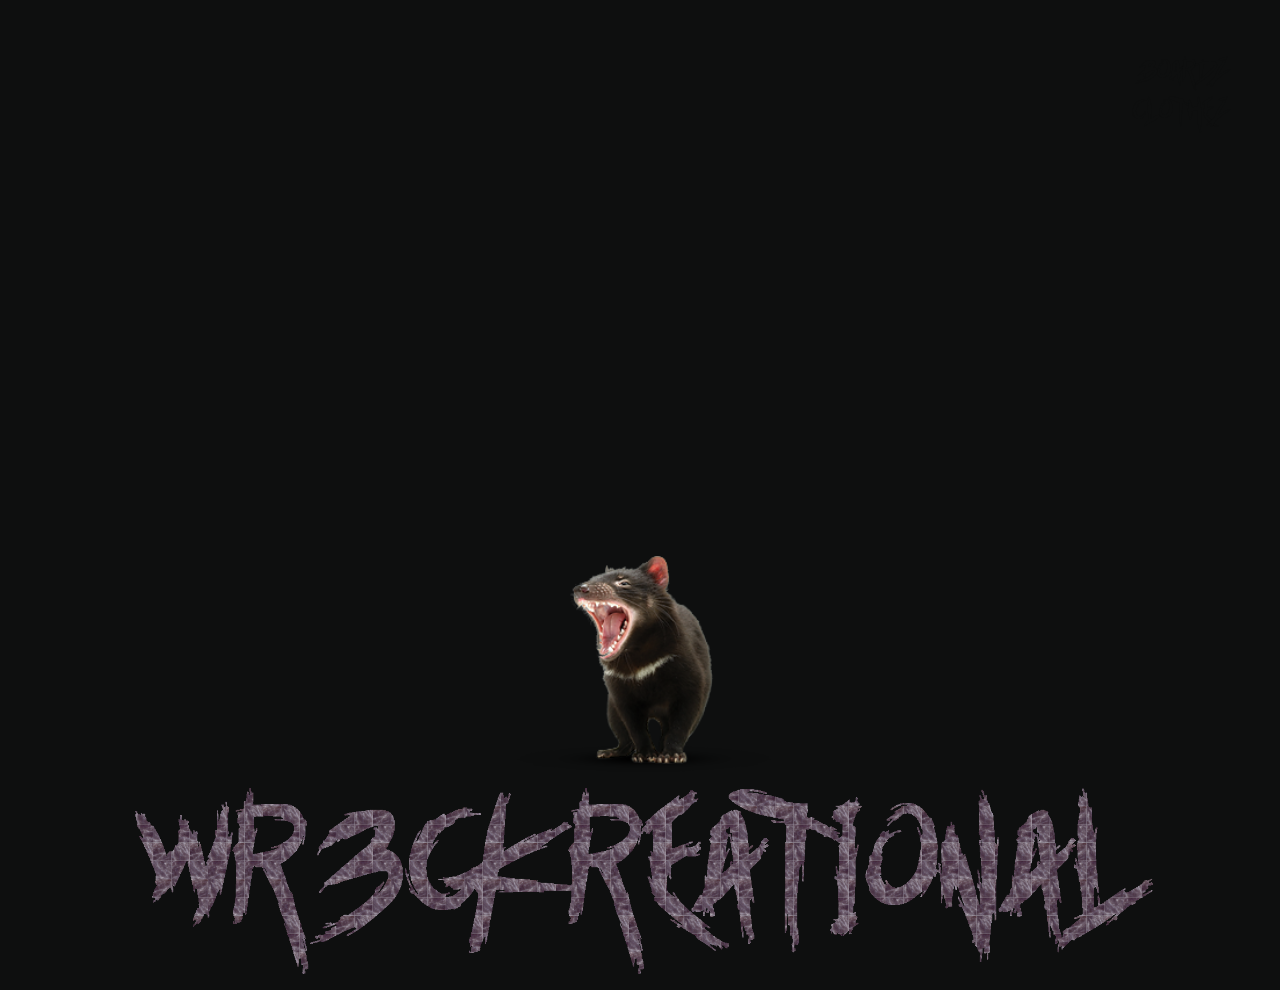
==== index.html @ ac6fb2cc "zzzzzz" ====
<html>
	<head>
		<title>WR3CKREATIONAL</title>
		
		<!--
			Creator: Nicholas Ham 
			         https://n-ham.com
			         https://nift.dev
		
			 Boards: http://shop.wr3ckreational.com    
			         -> https://boardpusher.com/wr3ckreational
			Clothes: http://clothes.wr3ckreational.com
			         -> https://wr3ckreational.teemill.com
		
			================================================================
		
			wr3ckreational started as a play on words combining wreck and
			recreational to recognise what various things go through so that
			we can train up to fight abuse, in particular the global war to
			end sexual abuse on planet earth, ie. for sexual abuse to never
			happen again on planet earth. 
		
			Do not trust people who claim to be onside with these wars
			and/or onside with wr3ckreational without thoroughly questioning
			people when they are actually speaking genuinely. 
		
			"Should we trust?" "fuck no!"
		
			If you would like to become part Australian during your
			lifetime, one way to achieve this is to steal sponsorship 
			from WR3CKREATIONAL. Buy our stuff and say you're sponsored
			by us. However if you treat kidnap and rape like that is 
			stealing you will be hunted. 
		
			We encourage people to get educated on how much of an actual
			problem human trafficking, sexual abuse, forced relationships,
			promises, dibbsing, people whose idea of stealing is kidnap and
			rape etc. are on planet earth and get onside with the war to 
			make sure sexual abuse never happens again on planet earth. If 
			a kid sexually abuses an adult, the kid is the sexual abuser. 
		
			It is not okay to tell people who to fall for, even if there's 
			enough heinous people on the planet to claim any kind of 
			democratic bullshit on that topic. Raping kids in to people
			is far worse, any attempt to prolong the suffering of people
			who are targets to rapists is considered sabotage in the war
			efforts to end sexual abuse, including making them play along
			for their rapist's rape family/families. People who refuse to
			get educated on these topics and refuse to learn what they are
			and are not competent at and stick to the things they are
			competent at etc. are considered part the enemy in these wars.
			Especially if they still give opinions on these topics front of
			house or behind the scenes.
		
			These problems are to be cleaned up from the past, present and
			future. Anyone who thinks the present and future can be cleaned
			up without cleaning up the past should be given a very quick 
			chance to wake the fuck up and be educated, otherwise treat them
			as complicit to the suffering that has happened on planet earth
			without justice being served. 
		
			We want people to figure out what they are and are not good at
			and hone those skills to be used as weapons against sexual abuse
			on planet earth. Everything is a weapon, it depends what it is
			used for, is it a danger to the rapist society or contributing
			to prolonging the suffering of who and what the rapists on this
			planet target? A lot of the other heinous problems on this
			planet are often caused to cover up the heinous problems with
			sexual abuse or any attempts to fight the other heinous problems
			are sabotaged in all sorts of ways that further ruins the lives
			of innocent people and prolongs the suffering of who the rapists
			target on planet earth. 
		
			https://n-ham.com/piracy.html
			https://n-ham.com/education.html
			https://n-ham.com/nature.html
			https://n-ham.com/skateboarding.html
			https://nift.dev/coe.html
			https://nift.dev/resources/promos.html
			https://nift.dev/docs/fns.html
			https://nift.dev/docs/f++.html
			https://nift.dev/docs/n++.html
			https://nift.dev/docs/interactive.html
		-->
		
		<meta name="viewport" content="width=device-width, initial-scale=1.0">
		
		<link rel='stylesheet' type='text/css' href='css/pagestyle.css'>
		<link rel='icon' type='image/png' href='imgs/favicon.png'>
		<script src='js/motion.js'></script>
		
		<!-- Global site tag (gtag.js) - Google Analytics -->
		<script async src="https://www.googletagmanager.com/gtag/js?id=UA-137360653-1"></script>
		<script>
		  window.dataLayer = window.dataLayer || [];
		  function gtag(){dataLayer.push(arguments);}
		  gtag('js', new Date());
		
		  gtag('config', 'UA-137360653-1');
		</script>
		
		<script>
			var no_wr3ckords = 21,
			    play = 0;
		
			function setup_audio_continuer()
			{
				var myAudio = document.getElementById('my_audio');
				myAudio.onended = function()
				{
					myAudio.src = "./mp3/wr3ckord_".concat((new Date().getSeconds())%no_wr3ckords + 1).concat(".mp3");
					myAudio.play();
				}
			}
		
			function keyPressEvent(event) 
			{
				var char = event.keyCode,
				    wr3ckord = char;
		
				//alert(char);
		
				if(char == 9  || 
				   char == 16 || 
				   char == 17 || 
				   char == 18 || 
				   char == 20 ||
				   char == 38 ||
				   char == 40 ||
				   char == 91)
				{
					return;
				}
				else if(char == 32 || char == 80) 
				{
					var myAudio = document.getElementById('my_audio');
					if(myAudio.paused)
						myAudio.play();
					else
						myAudio.pause();
		
					return;
				}
				else if(char == 37) 
				{
					var myAudio = document.getElementById('my_audio');
					myAudio.currentTime -= 1;
					return;
				}
				else if(char == 39) 
				{
					var myAudio = document.getElementById('my_audio');
					myAudio.currentTime += 1;
					return;
				}
		
				var myAudio = document.getElementById('my_audio');
				myAudio.src = "./mp3/wr3ckord_".concat(wr3ckord%no_wr3ckords+1).concat(".mp3");
				myAudio.play();
			}
		</script>
	</head>

	<body onload="setup_audio_continuer()" 
	      onclick="play_tune()" 
	      onmousemove="toggle_banner()" 
	      onkeydown="keyPressEvent(event)">
		<div class="content">
			<div id='smoke'>
				<p><img id="character" width="20%" src="imgs/logo_8.png"></p>
				<p><img width="80%" id="wr3cked" src="imgs/banner_8.png"></p>
			</div>
		
			<boardz><a href="http://shop.wr3ckreational.com">boardz</a></boardz>
			<ragz><a href="http://clothes.wr3ckreational.com">clothez</a></ragz>
		
			<canvas id="canvas"></canvas>
			<audio id="my_audio"></audio>
		</div>

		<script>
			function sleep(ms) 
			{
				return new Promise(resolve => setTimeout(resolve, ms));
			}

			function play_tune()
			{
				document.getElementById("character").src = "./imgs/logo_".concat((new Date().getSeconds())%11 + 1).concat(".png");
				play = 1;

				var myAudio = document.getElementById('my_audio');
				myAudio.src = "./mp3/wr3ckord_".concat((new Date().getSeconds())%no_wr3ckords + 1).concat(".mp3");
				myAudio.play();
			}
			function toggle_banner()
			{
				document.getElementById("wr3cked").src = "./imgs/banner_".concat((new Date().getSeconds())%11 + 1).concat(".png");
			}

			var canvas = document.getElementById('canvas')
			var ctx = canvas.getContext('2d')
			canvas.width = innerWidth
			canvas.height = innerHeight

			var c1 = Math.floor(Math.random() * 250);
			var c2 = Math.floor(Math.random() * 250);
			var c3 = Math.floor(Math.random() * 250);
			var party = motionmachine(ctx, [c1, c2, c3]);
			party.start() // start animating

			var type = Math.floor(Math.random() * 4);
			var colTime = Math.floor(Math.random() * 4000) + 5000;

			var datetime = new Date().getTime();

			function get_time_diff( datetime )
			{
				var datetime = typeof datetime !== 'undefined' ? datetime : "2014-01-01 01:02:03.123456";

				var datetime = new Date( datetime ).getTime();
				var now = new Date().getTime();

				if( isNaN(datetime) )
				{
					return "";
				}

				if (datetime < now) {
					var milisec_diff = now - datetime;
				}else{
					var milisec_diff = datetime - now;
				}

				return milisec_diff;
			}

			onmousemove = function (e) 
			{
				if(get_time_diff(datetime) > colTime)
				{
					c1 = Math.floor(Math.random() * 250);
					c2 = Math.floor(Math.random() * 250);
					c3 = Math.floor(Math.random() * 250);
					party.stop();
					party = motionmachine(ctx, [c1, c2, c3]);
					party.start(); // start animating
					datetime = new Date().getTime();
					type = Math.floor(Math.random() * 5);
					colTime = Math.floor(Math.random() * 4000) + 5000;
				}

				if(type == 0)
				{
					var x = Math.floor(Math.random() * innerWidth);
					party.setPreDrawCallback(function(dt){
						party.addMotion(x, innerHeight, .5);
						canvas.width = innerWidth;
						canvas.height = innerHeight;
					})
				}
				else if(type == 1)
				{
					var x = Math.floor(Math.random() * innerWidth);
					var y = Math.floor(Math.random() * innerHeight/2) + innerHeight/2;
					party.setPreDrawCallback(function(dt){
						party.addMotion(x, y, .5);
						canvas.width = innerWidth;
						canvas.height = innerHeight;
					})
				}
				else if(type == 2)
				{
					var x = Math.floor(Math.random() * innerWidth);
					var y = Math.floor(Math.random() * innerHeight/2) + innerHeight/2;
					party.setPreDrawCallback(function(dt){
						party.addMotion(x, y, .5);
						canvas.width = innerWidth;
						canvas.height = innerHeight;
					})
				}
				else if(type == 3)
				{
					var x = Math.floor(Math.random() * innerWidth);
					var y = Math.floor(Math.random() * innerHeight/2) + innerHeight/2;
					var x2 = Math.floor(Math.random() * innerWidth);
					var y2 = Math.floor(Math.random() * innerHeight/2) + innerHeight/2;
					party.setPreDrawCallback(function(dt){
						party.addMotion(x, y, .5);
						party.addMotion(x2, y2, .5);
						canvas.width = innerWidth;
						canvas.height = innerHeight;
					})
				}
				else
				{
					var x = e.clientX;
					var y = e.clientY;
					var n = .5;
					var t = Math.floor(Math.random() * 200) + 3800;
					party.addmotion(x, y, n, t);
				}
			}
		</script>
	</body>
</html>
---- css/pagestyle.css ----
html 
{
	background: #0e0f0f;
	overflow-y: scroll;
	position: absolute;
	margin: 0;
	width: 100%;
	overflow: hidden;
	height: 100%;

	-webkit-touch-callout: none; /* iOS Safari */
	  -webkit-user-select: none; /* Safari */
	   -khtml-user-select: none; /* Konqueror HTML */
	     -moz-user-select: none; /* Firefox */
	      -ms-user-select: none; /* Internet Explorer/Edge */
	          user-select: none; /* Non-prefixed version, currently
                                  supported by Chrome and Opera */
}

div.content 
{
	/*background:#484848;*/

	display: table;

	width: 100%;
	max-width: 800px !important;
	margin: 0 auto; 

	margin-bottom: 40px !important;

	word-wrap:break-word;

	font-family:'Helvetica Neue',Helvetica,Arial,sans-serif;

	/*-moz-box-shadow: 3px 3px 5px #202020;
	-webkit-box-shadow: 3px 3px 5px #202020;
	box-shadow: 3px 3px 5px #202020;
	border-bottom-left-radius: 8px;
	border-bottom-right-radius: 8px;*/
}

br
{
	-webkit-user-select: none; /* Chrome/Safari */        
	-moz-user-select: none; /* Firefox */
	-ms-user-select: none; /* IE10+ */
}

@font-face 
{
	font-family:"brutal";
	src: url("../ttf/Brutalworld.ttf") format("truetype");
	background-color: #0e0f0f !important;
	text-decoration:none;
}

a
{
	text-decoration:none;
	color: #0e0f0f !important;
}

a:hover, shopz:hover
{
	text-decoration:none;
	color: #2adb3b !important;
}

shopz
{
	position: fixed;
	top: 20px;
	right: 50px;
	font-family:'brutal';
}

shopz:hover
{
	text-decoration:none;
	color: #0f8a30 !important;
}

boardz
{
	position: fixed;
	top: 60px;
	right: 50px;
	font-family:'brutal';
}

ragz
{
	position: fixed;
	top: 100px;
	right: 50px;
	font-family:'brutal';
}

#smoke
{
	position: absolute;
	top: 60%;
	text-align: center;

	transition-property: color;
	-o-transition:1s;
	-ms-transition:1s;
	-moz-transition:1s;
	-webkit-transition:1s;
	/* ...and now for the proper property */
	transition:1s;
}

#smoke:hover
{
	top:-50%;/*10%;*/
	left:15%;
	size:50%;
	margin-top:-20px;
	margin-bottom:-20px;

	transition-property: color;
	-o-transition:1s;
	-ms-transition:1s;
	-moz-transition:1s;
	-webkit-transition:1s;
	/* ...and now for the proper property */
	transition:1s;
}

.noselect 
{
	-webkit-touch-callout: none; /* iOS Safari */
	  -webkit-user-select: none; /* Safari */
 	   -khtml-user-select: none; /* Konqueror HTML */
   	     -moz-user-select: none; /* Firefox */
	      -ms-user-select: none; /* Internet Explorer/Edge */
	          user-select: none; /* Non-prefixed version, currently
	                                supported by Chrome and Opera */
}

/*
	About wr3ckreational has been moved, send an email if you'd like to know where
*/
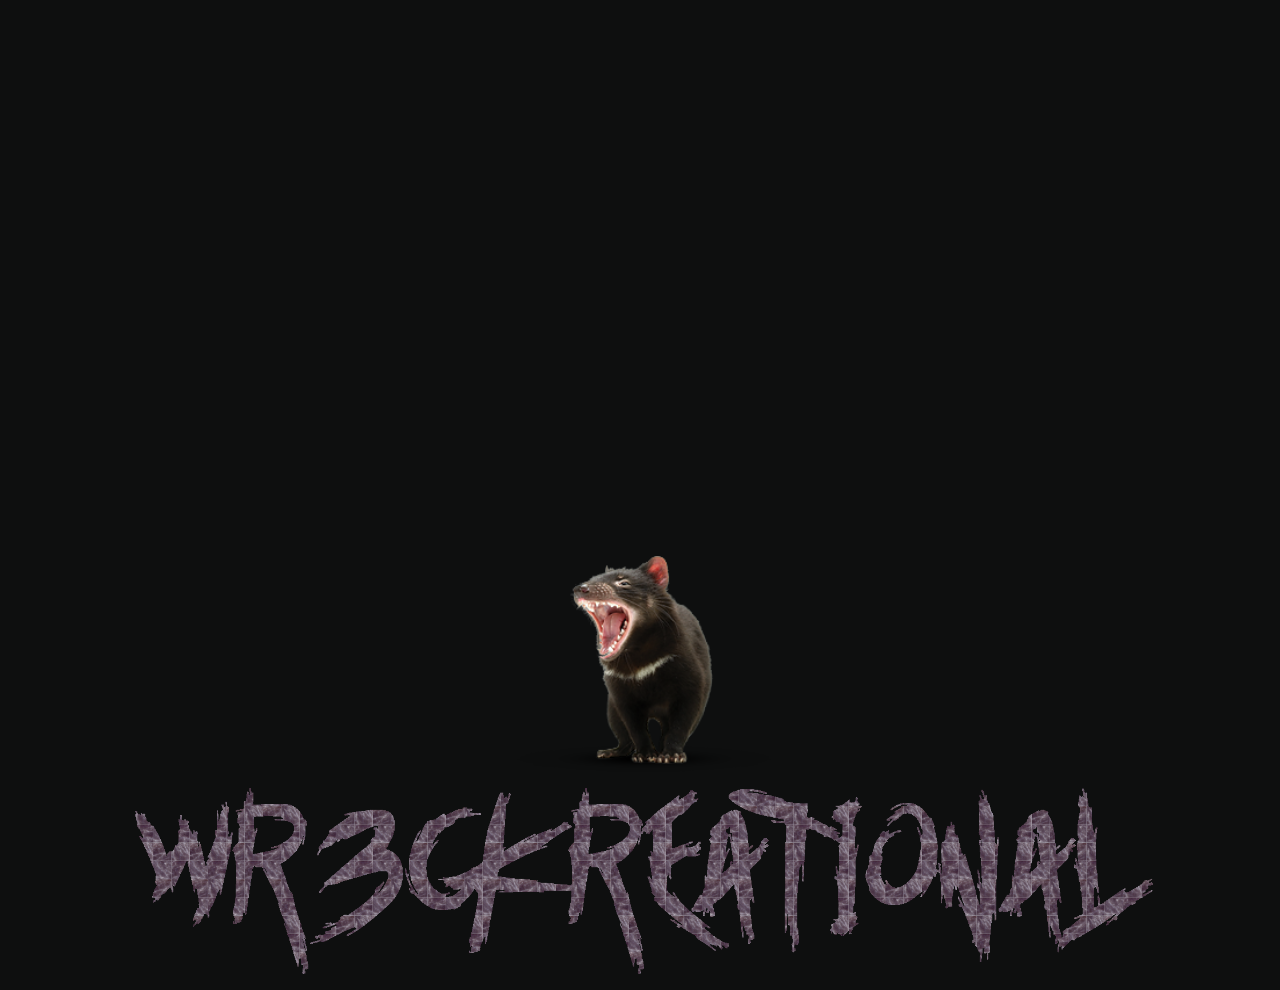
==== commit 50aec7fd: "added some more wr3ckords" ====
--- a/index.html
+++ b/index.html
@@ -7,9 +7,11 @@
 			         https://n-ham.com
 			         https://nift.dev
 		
-			 Boards: http://shop.wr3ckreational.com    
+			 Boards: https://boardz.wr3ck.com
+			         https://shop.wr3ckreational.com    
 			         -> https://boardpusher.com/wr3ckreational
-			Clothes: http://clothes.wr3ckreational.com
+			Clothes: https://clothez.wr3ck.com
+			         https://clothes.wr3ckreational.com
 			         -> https://wr3ckreational.teemill.com
 		
 			================================================================
@@ -59,6 +61,40 @@
 			as complicit to the suffering that has happened on planet earth
 			without justice being served. 
 		
+			Identify and expose people who are offside with ending rape
+			and abuse on planet earth. People who like their lives better
+			while those problems exist do not deserve the freedom they
+			claim to. People who claim democracies are going to solve these
+			problems need to get a forced education before having any
+			real freedom. Many of those people knowingly or unknowingly
+			contribute to all sorts of horrors on planet earth.
+		
+			Identify and expose people who intentionally will not get 
+			educated properly. The horrors people like that cause on this
+			planet are heinous. They have been able to hold the entire world
+			hostage for far too long. 
+		
+			People who think an apology will suffice for contributing to 
+			the prolonged suffering and misery of people who are targeted
+			by rapists and abusers on this planet should be treated as part
+			of the enemy. 
+		
+			Anyone who causes problems they shouldn't cause to a community 
+			with the people they sleep with or even try to pick up should 
+			be exiled to another place geographically. If their actions are
+			too heinous for another community to knowingly want to take them
+			on, why the fuck would anyone let them continue to partake freely
+			in their own communities and societies? Do not try to change the
+			world without checking thoroughly first, those who do will be
+			treated as the enemy in these wars. 
+		
+			Those who willingly go to places like strip clubs or worse pay
+			to rape people should be treated as the enemy in these wars.
+		
+			Watch out for people who mislead or flat out lie about who the 
+			problematic people are on these topics. Question people thoroughly
+			and work out who the liars are and who the actual perpetrators are.
+		
 			We want people to figure out what they are and are not good at
 			and hone those skills to be used as weapons against sexual abuse
 			on planet earth. Everything is a weapon, it depends what it is
@@ -100,7 +136,7 @@
 		</script>
 		
 		<script>
-			var no_wr3ckords = 21,
+			var no_wr3ckords = 24,
 			    play = 0;
 		
 			function setup_audio_continuer()
@@ -165,18 +201,23 @@
 	      onclick="play_tune()" 
 	      onmousemove="toggle_banner()" 
 	      onkeydown="keyPressEvent(event)">
-		<div class="content">
+
+	    <div class="content">
+		    <menu>
+				<a href="http://shop.wr3ckreational.com">boardz</a> <br>
+				<a href="http://clothes.wr3ckreational.com">clothez</a>
+			</menu>
+
 			<div id='smoke'>
 				<p><img id="character" width="20%" src="imgs/logo_8.png"></p>
 				<p><img width="80%" id="wr3cked" src="imgs/banner_8.png"></p>
 			</div>
-		
-			<boardz><a href="http://shop.wr3ckreational.com">boardz</a></boardz>
-			<ragz><a href="http://clothes.wr3ckreational.com">clothez</a></ragz>
-		
+			
 			<canvas id="canvas"></canvas>
 			<audio id="my_audio"></audio>
 		</div>
+
+
 
 		<script>
 			function sleep(ms) 
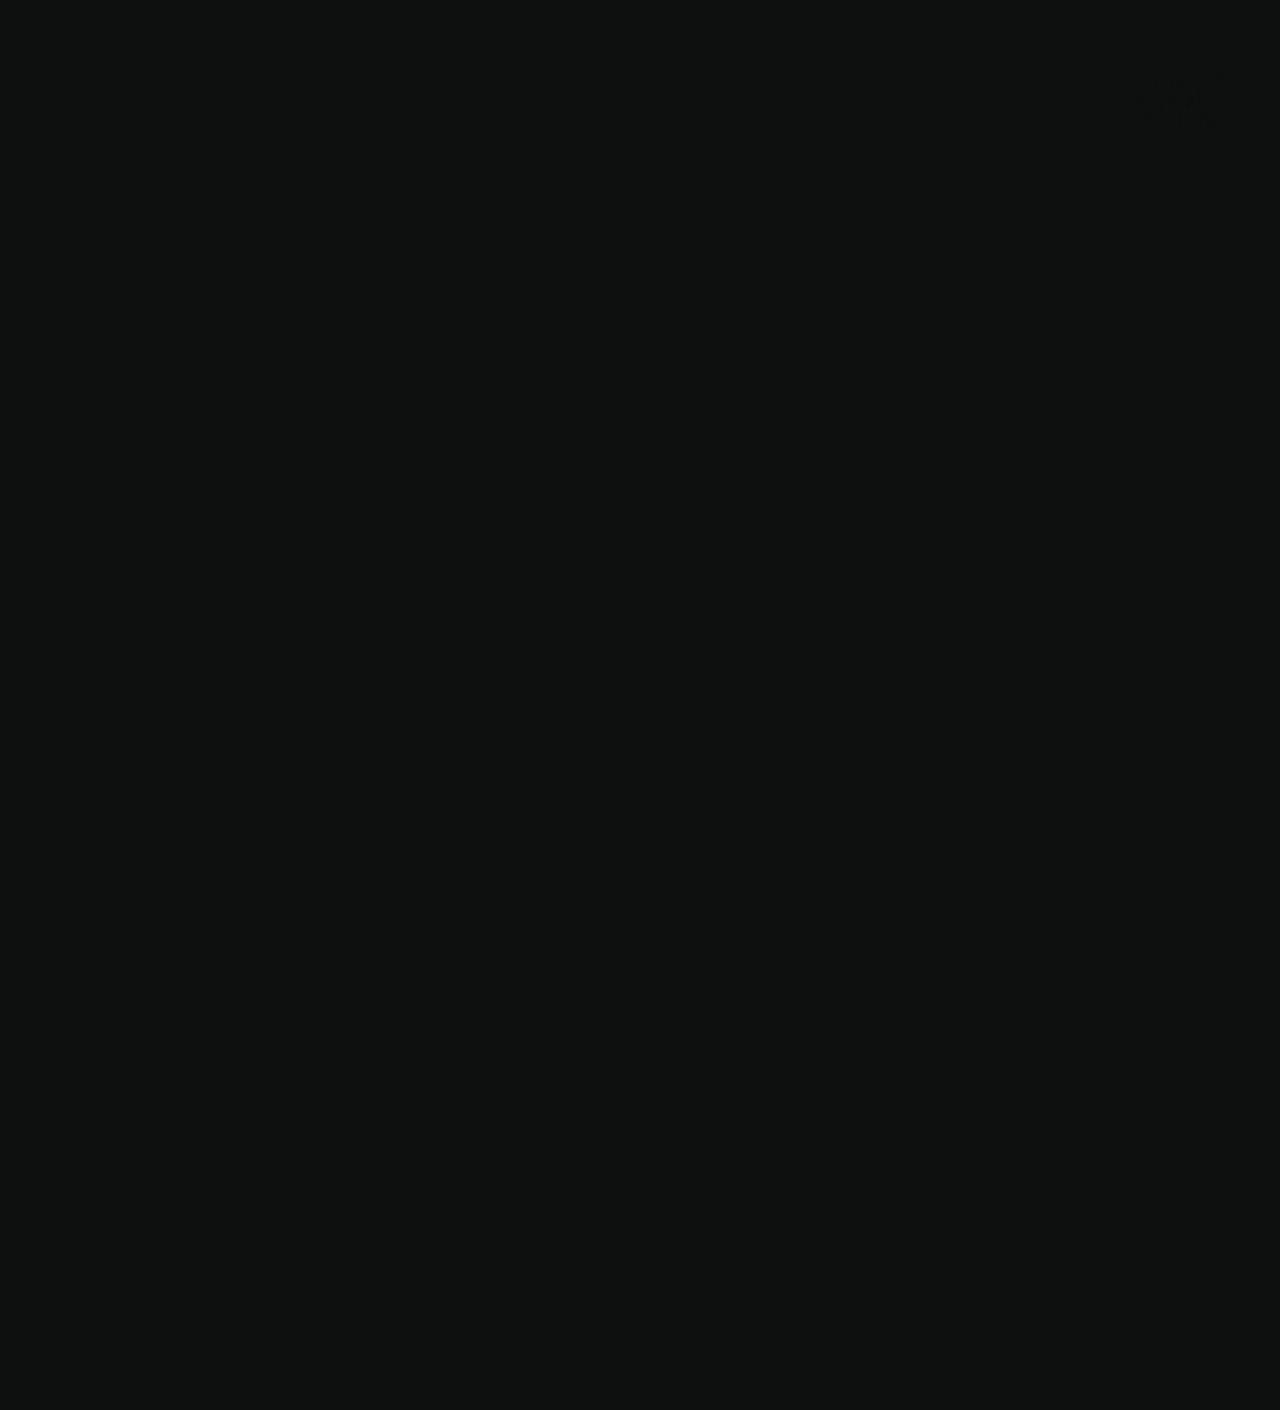
==== commit 6e692062: "added some pics" ====
--- a/index.html
+++ b/index.html
@@ -137,6 +137,8 @@
 		
 		<script>
 			var no_wr3ckords = 24,
+			    no_images = 5,
+			    image = 0,
 			    play = 0;
 		
 			function setup_audio_continuer()
@@ -147,6 +149,33 @@
 					myAudio.src = "./mp3/wr3ckord_".concat((new Date().getSeconds())%no_wr3ckords + 1).concat(".mp3");
 					myAudio.play();
 				}
+			}
+		
+			function prev_image() 
+			{
+				if(document.getElementById("my_media"))
+				{
+					var pic = document.getElementById('my_media');
+					if(image == 0)
+						image = no_images-1;
+					else
+						--image;
+					pic.src = "./media/wr3ckord_".concat(image%no_images+1).concat(".jpg");
+				}
+		
+				return;
+			}
+		
+			function next_image()
+			{
+				if(document.getElementById("my_media"))
+				{
+					var pic = document.getElementById('my_media');
+					image = (image+1)%no_images;
+					pic.src = "./media/wr3ckord_".concat(image%no_images+1).concat(".jpg");
+				}
+		
+				return;
 			}
 		
 			function keyPressEvent(event) 
@@ -161,8 +190,6 @@
 				   char == 17 || 
 				   char == 18 || 
 				   char == 20 ||
-				   char == 38 ||
-				   char == 40 ||
 				   char == 91)
 				{
 					return;
@@ -181,12 +208,33 @@
 				{
 					var myAudio = document.getElementById('my_audio');
 					myAudio.currentTime -= 1;
+		
+					return;
+				}
+				else if(char == 38) 
+				{
+					var pic = document.getElementById('my_media');
+					if(image == 0)
+						image = no_images-1;
+					else
+						--image;
+					pic.src = "./media/wr3ckord_".concat(image%no_images+1).concat(".jpg");
+		
 					return;
 				}
 				else if(char == 39) 
 				{
 					var myAudio = document.getElementById('my_audio');
 					myAudio.currentTime += 1;
+		
+					return;
+				}
+				else if(char == 40) 
+				{
+					var pic = document.getElementById('my_media');
+					image = (image+1)%no_images;
+					pic.src = "./media/wr3ckord_".concat(image%no_images+1).concat(".jpg");
+		
 					return;
 				}
 		
@@ -212,6 +260,10 @@
 				<p><img id="character" width="20%" src="imgs/logo_8.png"></p>
 				<p><img width="80%" id="wr3cked" src="imgs/banner_8.png"></p>
 			</div>
+			
+			<center id="picz">
+					<img id="my_media" width="600px" src="media/wr3ckord_1.jpg">
+			</center>
 			
 			<canvas id="canvas"></canvas>
 			<audio id="my_audio"></audio>
--- a/css/pagestyle.css
+++ b/css/pagestyle.css
@@ -15,6 +15,13 @@
 	      -ms-user-select: none; /* Internet Explorer/Edge */
 	          user-select: none; /* Non-prefixed version, currently
                                   supported by Chrome and Opera */
+}
+
+img
+{
+	max-width: 80%;
+	max-height: 90vh;
+	border-radius: 10px;
 }
 
 div.content 
@@ -61,27 +68,13 @@
 	color: #0e0f0f !important;
 }
 
-a:hover, shopz:hover
+a:hover
 {
 	text-decoration:none;
 	color: #2adb3b !important;
 }
 
-shopz
-{
-	position: fixed;
-	top: 20px;
-	right: 50px;
-	font-family:'brutal';
-}
-
-shopz:hover
-{
-	text-decoration:none;
-	color: #0f8a30 !important;
-}
-
-boardz
+menu
 {
 	position: fixed;
 	top: 60px;
@@ -89,19 +82,44 @@
 	font-family:'brutal';
 }
 
-ragz
+#picz
 {
-	position: fixed;
-	top: 100px;
-	right: 50px;
-	font-family:'brutal';
+	position: absolute;
+	top: 90%;
+	left: 10%;
+	right: 10%;
+	opacity: 0.0;
+
+	transition-property: color;
+	-o-transition:1s;
+	-ms-transition:1s;
+	-moz-transition:1s;
+	-webkit-transition:1s;
+	/* ...and now for the proper property */
+	transition:1s;
+}
+
+#picz:hover
+{
+	opacity: 1.0;
+
+	top:5%;
+
+	transition-property: color;
+	-o-transition:1s;
+	-ms-transition:1s;
+	-moz-transition:1s;
+	-webkit-transition:1s;
+	/* ...and now for the proper property */
+	transition:1s;
 }
 
 #smoke
 {
 	position: absolute;
-	top: 60%;
+	top: -50%;
 	text-align: center;
+	opacity: 0.5;
 
 	transition-property: color;
 	-o-transition:1s;
@@ -114,11 +132,12 @@
 
 #smoke:hover
 {
-	top:-50%;/*10%;*/
+	top:100%;/*10%;*/
 	left:15%;
 	size:50%;
 	margin-top:-20px;
 	margin-bottom:-20px;
+	opacity: 1.0;
 
 	transition-property: color;
 	-o-transition:1s;
@@ -140,7 +159,3 @@
 	                                supported by Chrome and Opera */
 }
 
-/*
-	About wr3ckreational has been moved, send an email if you'd like to know where
-*/
-
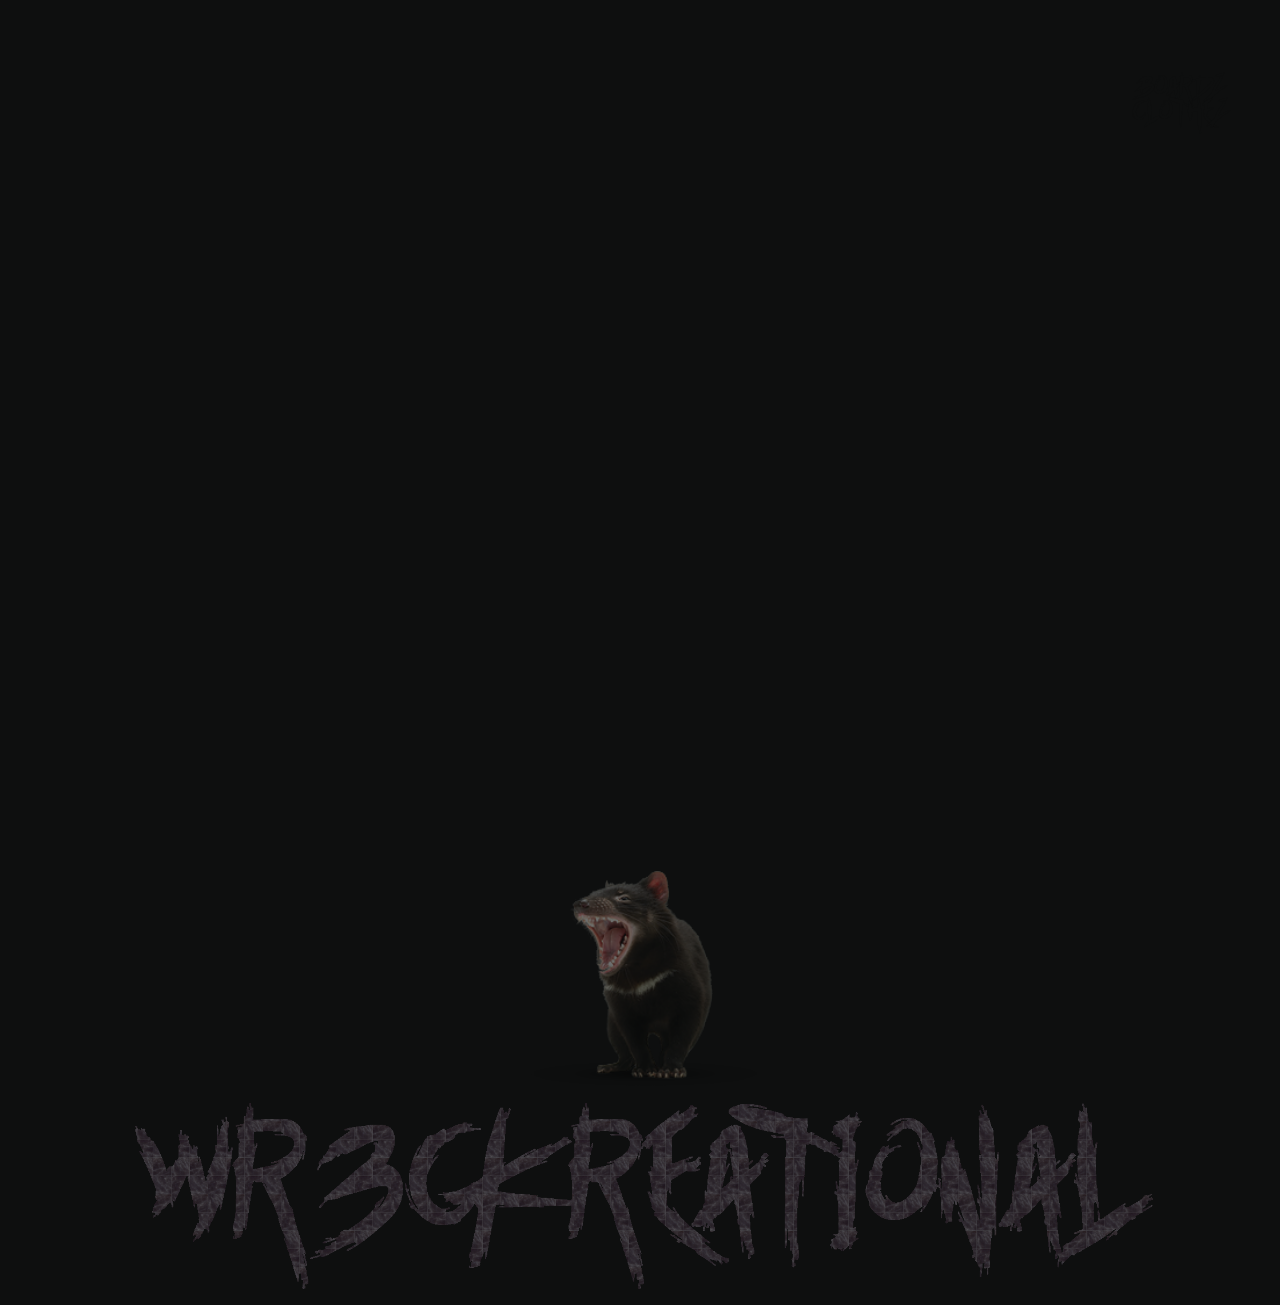
==== commit 31ec7229: "added a paragraph about the algo rapists" ====
--- a/index.html
+++ b/index.html
@@ -35,11 +35,13 @@
 			stealing you will be hunted. 
 		
 			We encourage people to get educated on how much of an actual
-			problem human trafficking, sexual abuse, forced relationships,
-			promises, dibbsing, people whose idea of stealing is kidnap and
-			rape etc. are on planet earth and get onside with the war to 
-			make sure sexual abuse never happens again on planet earth. If 
-			a kid sexually abuses an adult, the kid is the sexual abuser. 
+			problem human trafficking, sexual abuse, forced friendships,
+			forced sexual interactions, forced relationships, forced 
+			marriages, promises, dibbsing, people whose idea of stealing 
+			is kidnap and rape etc. are on planet earth and get onside with 
+			the war to make sure sexual abuse never happens again on planet 
+			earth. If a kid sexually abuses an adult, the kid is the sexual 
+			abuser. 
 		
 			It is not okay to tell people who to fall for, even if there's 
 			enough heinous people on the planet to claim any kind of 
@@ -54,6 +56,13 @@
 			Especially if they still give opinions on these topics front of
 			house or behind the scenes.
 		
+			Anyone who thinks algorithms should be used to match people up
+			should be treated as the enemy in the war against sexual abuse.
+			Even preference based algorithms are hugely flawed with regards
+			to people feeling safe for themselves and/or other people to 
+			submit their actual preferences properly, that is if they even 
+			know their preferences at that point in time. 
+		
 			These problems are to be cleaned up from the past, present and
 			future. Anyone who thinks the present and future can be cleaned
 			up without cleaning up the past should be given a very quick 
--- a/css/pagestyle.css
+++ b/css/pagestyle.css
@@ -85,9 +85,7 @@
 #picz
 {
 	position: absolute;
-	top: 90%;
-	left: 10%;
-	right: 10%;
+	left: -35%;
 	opacity: 0.0;
 
 	transition-property: color;
@@ -103,7 +101,8 @@
 {
 	opacity: 1.0;
 
-	top:5%;
+	top: 5%;
+	left:5%;
 
 	transition-property: color;
 	-o-transition:1s;
@@ -117,9 +116,9 @@
 #smoke
 {
 	position: absolute;
-	top: -50%;
+	top: 95%;
 	text-align: center;
-	opacity: 0.5;
+	opacity: 0.4;
 
 	transition-property: color;
 	-o-transition:1s;
@@ -132,7 +131,7 @@
 
 #smoke:hover
 {
-	top:100%;/*10%;*/
+	top:-70%;/*10%;*/
 	left:15%;
 	size:50%;
 	margin-top:-20px;
